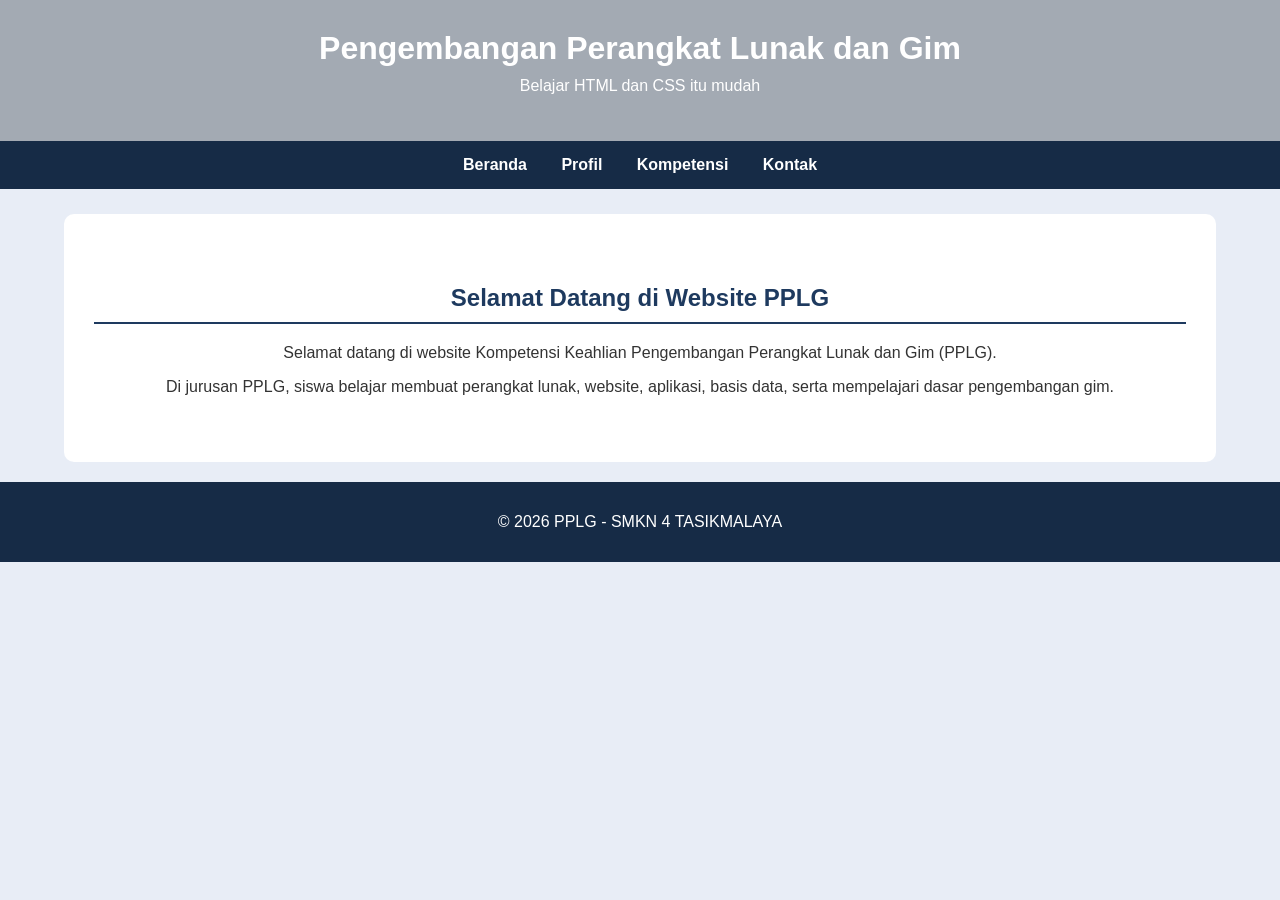
==== index.html @ e183cdad "Add files via upload" ====
<!DOCTYPE html>
<html lang="id">
<head>
    <meta charset="UTF-8">
    <meta name="viewport" content="width=device-width, initial-scale=1.0">
    <title>Website PPLG</title>
    <link rel="stylesheet" href="style.css">
</head>

<body>

    <header>
        <h1>Pengembangan Perangkat Lunak dan Gim</h1>
        <p>Belajar HTML dan CSS itu mudah</p>
    </header>

    <nav>
        <a href="beranda.html">Beranda</a>
        <a href="profile.html">Profil</a>
        <a href="kompetensi.html">Kompetensi</a>
        <a href="kontak.html">Kontak</a>
    </nav>

    <main>

        <section id="beranda">
            <h2>Selamat Datang di Website PPLG</h2>

            <p>
                Selamat datang di website Kompetensi Keahlian
                Pengembangan Perangkat Lunak dan Gim (PPLG).
            </p>

            <p>
                Di jurusan PPLG, siswa belajar membuat perangkat lunak,
                website, aplikasi, basis data, serta mempelajari dasar
                pengembangan gim.
            </p>

           
        </section>
     
       
    </main>

    <footer>
        <p>
            &copy; 2026 PPLG - SMKN 4 TASIKMALAYA
        </p>
    </footer>

</body>
</html>
---- style.css ----
* {
    box-sizing: border-box;
}

body {
    margin: 0;
    font-family: Arial, sans-serif;
    background-color: #e8edf6;
    color: #333;
}

/* HEADER */

header {
    background-color: #a3aab3;
    color: white;
    text-align: center;
    padding: 30px;
}

header h1 {
    margin: 0;
}

header p {
    margin-top: 10px;
}


/* NAVIGASI */

nav {
    background-color: #162b46;
    text-align: center;
    padding: 15px;
}

/* Selector class */
nav a {
    color: white;
    text-decoration: none;
    margin: 0 15px;
    font-weight: bold;
}

/* Efek ketika mouse diarahkan */
nav a:hover {
    color: #ffd166;
}


/* MAIN */

main {
    width: 90%;
    /*max-width: 1000px;*/
    margin: auto;
}

/* Selector ID */
#beranda {
    background-color: white;
    text-align: center;
    padding: 50px 30px;
    margin-top: 25px;
    border-radius: 10px;
}

#profil,
#kompetensi,
#kontak {
    background-color: white;
    padding: 30px;
    margin-top: 25px;
    border-radius: 10px;
}

h2 {
    color: #1e3a5f;
    border-bottom: 2px solid #1e3a5f;
    padding-bottom: 10px;
}


/* CLASS KARTU */

.kartu {
    background-color: #f5f7fa;
    padding: 20px;
    margin: 15px 0;
    border: 1px solid #ddd;
    border-radius: 8px;
}

.kartu h3 {
    color: #1e3a5f;
}


/* KOMPETENSI */

.daftar-kompetensi {
    display: flex;
    gap: 20px;
    flex-wrap: wrap;
}

.kartu-kompetensi {
    flex: 1;
    min-width: 200px;
    background-color: #f5f7fa;
    padding: 20px;
    border: 2px solid #ddd;
    border-radius: 10px;
}

.kartu-kompetensi:hover {
    transform: translateY(-5px);
}


/* TOMBOL */

button {
    background-color: #1e3a5f;
    color: white;
    border: none;
    padding: 12px 25px;
    border-radius: 6px;
    cursor: pointer;
}

button:hover {
    background-color: #162b46;
}


/* KONTAK */

.kontak {
    line-height: 1.8;
}


/* FOOTER */

footer {
    margin-top: 20px;
    background-color: #162b46;
    color: white;
    text-align: center;
    padding: 15px;
}


/* RESPONSIVE */

@media (max-width: 600px) {

    nav a {
        display: block;
        margin: 10px;
    }

    .daftar-kompetensi {
        flex-direction: column;
    }

}
img{
    width: 100%;
    max-width: 500px;
    display: block;
    margin: 0 auto 20px;
    border-radius: 10px;
    margin-top: 20px;
}
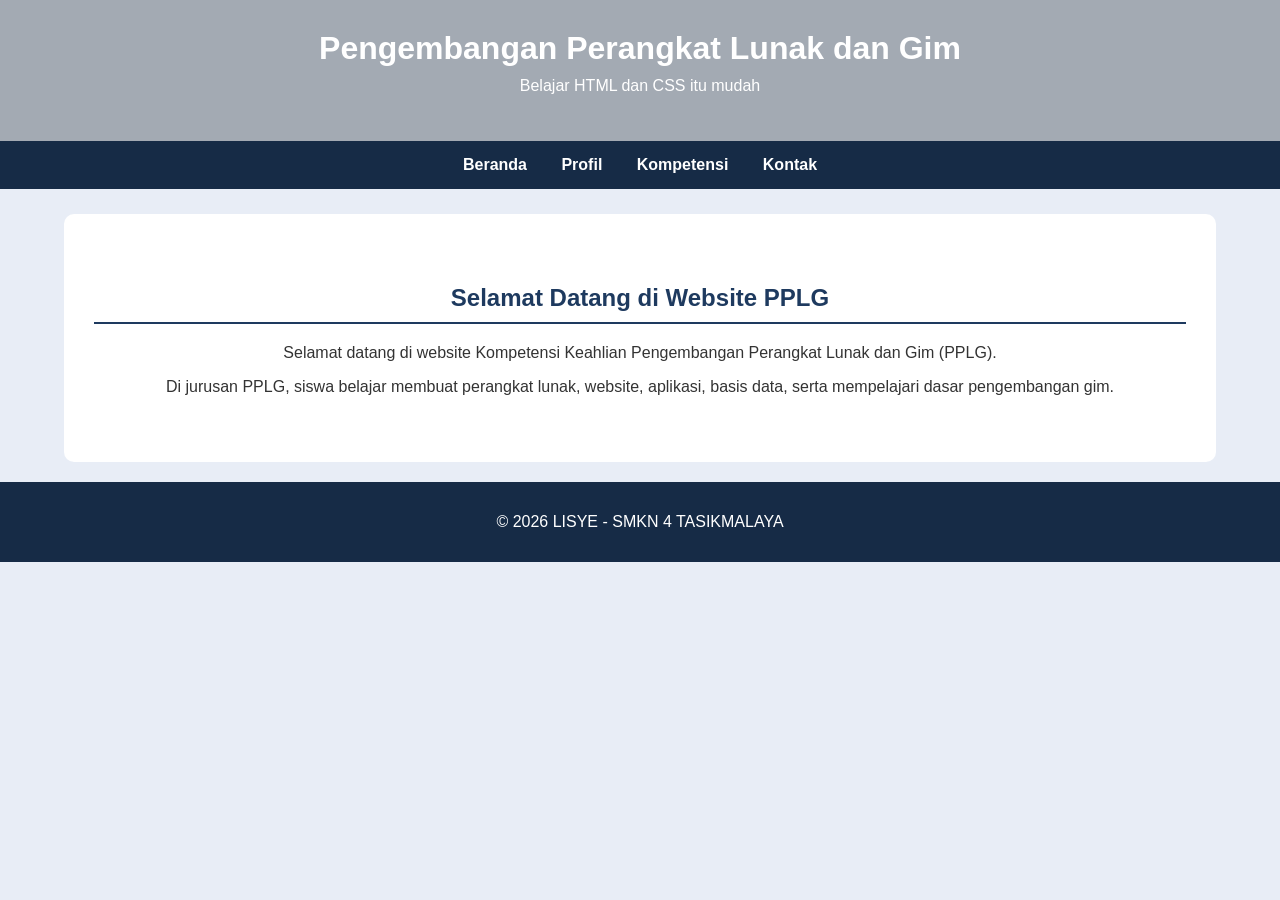
==== commit f63bc0bf: "Update index.html" ====
--- a/index.html
+++ b/index.html
@@ -45,7 +45,7 @@
 
     <footer>
         <p>
-            &copy; 2026 PPLG - SMKN 4 TASIKMALAYA
+            &copy; 2026 LISYE - SMKN 4 TASIKMALAYA
         </p>
     </footer>
 
